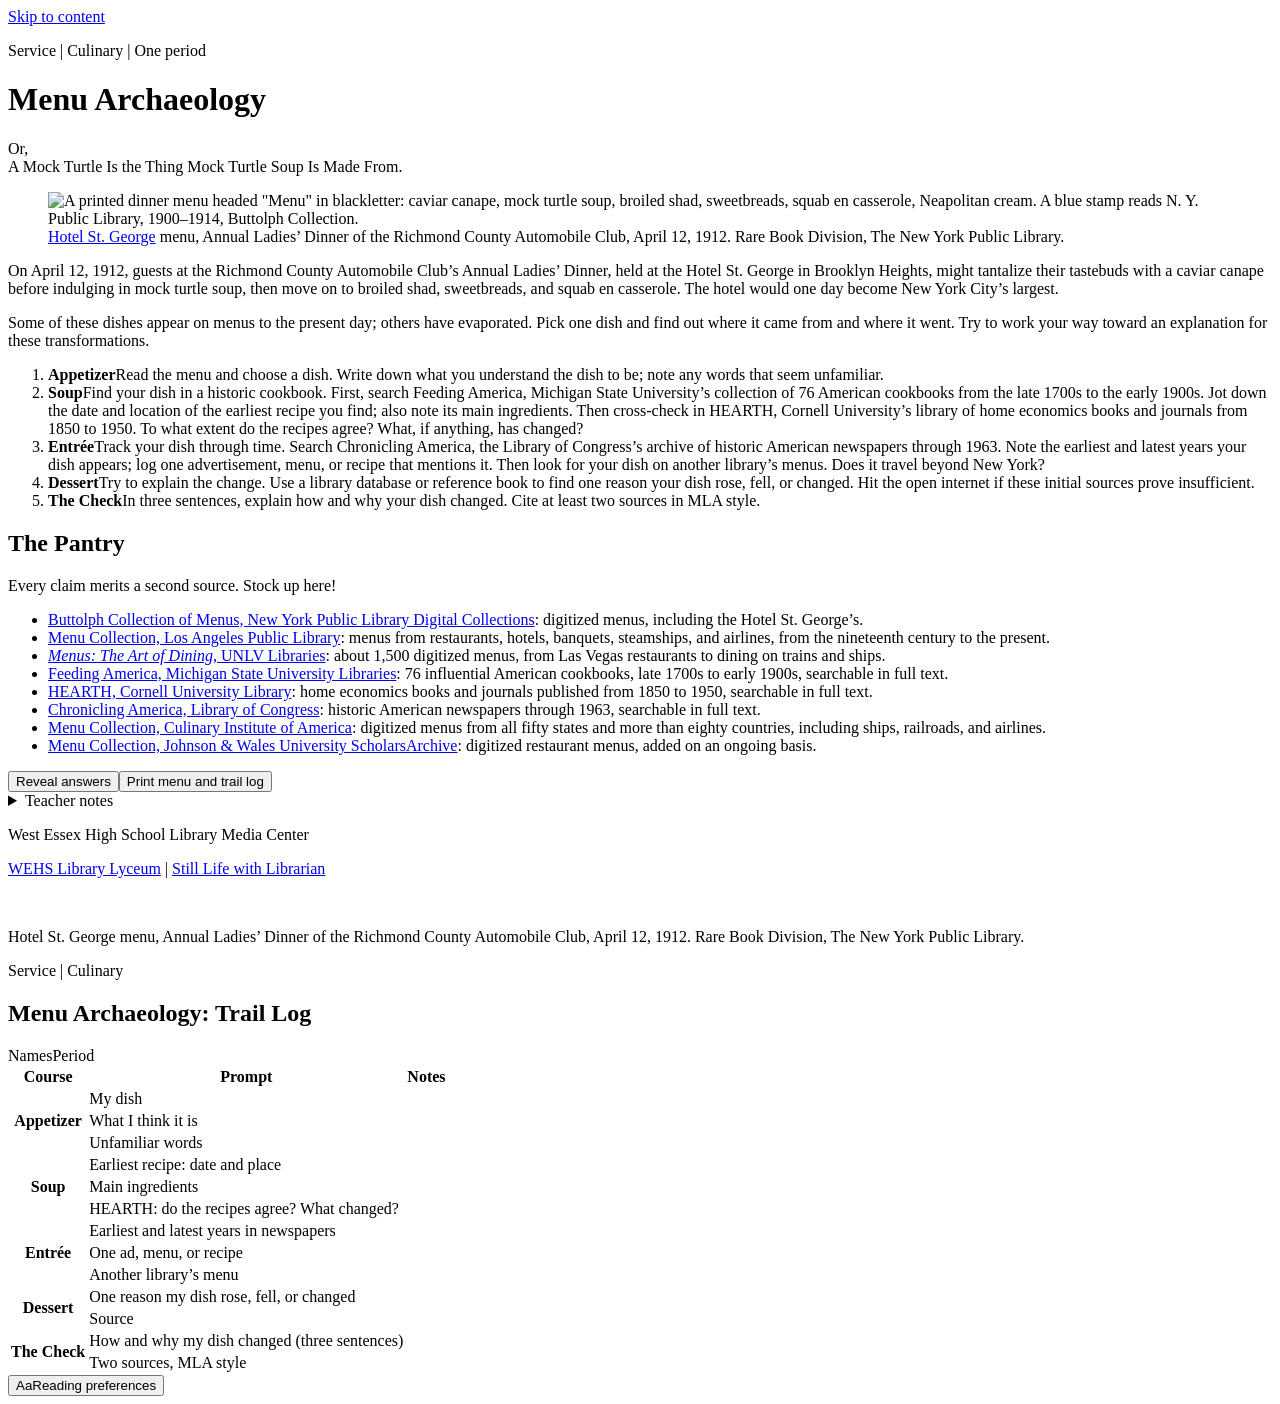
==== menus/index.html @ d57c42db "Misc" ====
<!DOCTYPE html>
<html lang="en">
<head>
<meta charset="UTF-8">
<meta name="viewport" content="width=device-width, initial-scale=1.0">
<title>Menu Archaeology | WEHS Library Lyceum</title>
<meta name="description" content="Service: a one-period culinary research session that traces a dish from a 1912 Hotel St. George menu through cookbooks, newspapers, and other libraries&#8217; menus.">
<meta property="og:type" content="website">
<meta property="og:site_name" content="WEHS Library Lyceum">
<meta property="og:title" content="Menu Archaeology | WEHS Library Lyceum">
<meta property="og:description" content="Service: a one-period culinary research session that traces a dish from a 1912 Hotel St. George menu through cookbooks, newspapers, and other libraries&#8217; menus.">
<meta property="og:url" content="https://mistertlibrary.github.io/stilllife/menus/">
<meta property="og:image" content="https://mistertlibrary.github.io/librarylyceum/og-image.png">
<link rel="icon" type="image/svg+xml" href="/librarylyceum/favicon.svg">
<link rel="icon" type="image/png" sizes="32x32" href="/librarylyceum/favicon.png">
<script>
(function(){try{var d=document.documentElement,t=localStorage.getItem("lyceum-theme"),s=localStorage.getItem("lyceum-size"),f=localStorage.getItem("lyceum-font");if(t==="dark"||t==="contrast")d.dataset.theme=t;if(s==="medium"||s==="large")d.dataset.size=s;if(f==="sans"||f==="dyslexic")d.dataset.font=f}catch(e){}})();
</script>
<link rel="stylesheet" href="/stilllife/site.css">
</head>
<body>
<a class="skip" href="#main">Skip to content</a>
<main id="main"><header class="placard"><p class="eyebrow">Service <span class="dot">|</span> Culinary <span class="dot">|</span> One period</p><h1>Menu Archaeology</h1><p class="dek">Or,<br>A Mock Turtle Is the Thing Mock Turtle Soup Is Made From.</p><div class="rule" aria-hidden="true"></div></header><div class="wrap">
<section class="sheet" aria-label="Service"><figure class="frame tall"><img src="/stilllife/images/buttolph-menu.jpg" width="898" height="1200" alt="A printed dinner menu headed &quot;Menu&quot; in blackletter: caviar canape, mock turtle soup, broiled shad, sweetbreads, squab en casserole, Neapolitan cream. A blue stamp reads N. Y. Public Library, 1900&#8211;1914, Buttolph Collection."><figcaption><a href="https://digitalcollections.nypl.org/items/f6ec15f0-f5f1-012f-d7a6-58d385a7b928">Hotel St. George</a> menu, Annual Ladies&#8217; Dinner of the Richmond County Automobile Club, April 12, 1912. Rare Book Division, The New York Public Library.</figcaption></figure><p class="lead">On April 12, 1912, guests at the Richmond County Automobile Club&#8217;s Annual Ladies&#8217; Dinner, held at the Hotel St. George in Brooklyn Heights, might tantalize their tastebuds with a caviar canape before indulging in mock turtle soup, then move on to broiled shad, sweetbreads, and squab en casserole. The hotel would one day become New York City&#8217;s largest.</p><p class="lead">Some of these dishes appear on menus to the present day; others have evaporated. Pick one dish and find out where it came from and where it went. Try to work your way toward an explanation for these transformations.</p><ol class="courses"><li><strong>Appetizer</strong>Read the menu and choose a dish. Write down what you understand the dish to be; note any words that seem unfamiliar.</li><li><strong>Soup</strong>Find your dish in a historic cookbook. First, search Feeding America, Michigan State University&#8217;s collection of 76 American cookbooks from the late 1700s to the early 1900s. Jot down the date and location of the earliest recipe you find; also note its main ingredients. Then cross-check in HEARTH, Cornell University&#8217;s library of home economics books and journals from 1850 to 1950. To what extent do the recipes agree? What, if anything, has changed?</li><li><strong>Entr&#233;e</strong>Track your dish through time. Search Chronicling America, the Library of Congress&#8217;s archive of historic American newspapers through 1963. Note the earliest and latest years your dish appears; log one advertisement, menu, or recipe that mentions it. Then look for your dish on another library&#8217;s menus. Does it travel beyond New York?</li><li><strong>Dessert</strong>Try to explain the change. Use a library database or reference book to find one reason your dish rose, fell, or changed. Hit the open internet if these initial sources prove insufficient.</li><li><strong>The Check</strong>In three sentences, explain how and why your dish changed. Cite at least two sources in MLA style.</li></ol></section>
<section class="sheet" aria-labelledby="pantry-h"><h2 id="pantry-h">The Pantry</h2><p class="intro">Every claim merits a second source. Stock up here!</p><ul class="pantry"><li><a href="https://digitalcollections.nypl.org/collections/buttolph-collection-of-menus">Buttolph Collection of Menus, New York Public Library Digital Collections</a>: digitized menus, including the Hotel St. George&#8217;s.</li><li><a href="https://tessa.lapl.org/c10">Menu Collection, Los Angeles Public Library</a>: menus from restaurants, hotels, banquets, steamships, and airlines, from the nineteenth century to the present.</li><li><a href="https://special.library.unlv.edu/node/690"><i>Menus: The Art of Dining</i>, UNLV Libraries</a>: about 1,500 digitized menus, from Las Vegas restaurants to dining on trains and ships.</li><li><a href="https://d.lib.msu.edu/fa">Feeding America, Michigan State University Libraries</a>: 76 influential American cookbooks, late 1700s to early 1900s, searchable in full text.</li><li><a href="https://digital.library.cornell.edu/collections/hearth">HEARTH, Cornell University Library</a>: home economics books and journals published from 1850 to 1950, searchable in full text.</li><li><a href="https://www.loc.gov/collections/chronicling-america/">Chronicling America, Library of Congress</a>: historic American newspapers through 1963, searchable in full text.</li><li><a href="https://library.culinary.edu/menus">Menu Collection, Culinary Institute of America</a>: digitized menus from all fifty states and more than eighty countries, including ships, railroads, and airlines.</li><li><a href="https://scholarsarchive.jwu.edu/menu_collection">Menu Collection, Johnson &amp; Wales University ScholarsArchive</a>: digitized restaurant menus, added on an ongoing basis.</li></ul></section>
<div class="row"><button class="btn" type="button" id="rv-btn" aria-expanded="false" aria-controls="rv">Reveal answers</button><button class="btn ghost" type="button" id="pr-btn">Print menu and trail log</button></div>
<section class="sheet" id="rv" hidden aria-labelledby="rv-h"><h2 id="rv-h">Answers</h2><p>Mock turtle soup first came to a boil in mid-eighteenth-century England, where it served as a cheaper stand-in for green turtle soup. Cooks usually made it from a calf&#8217;s head. Campbell&#8217;s sold a canned version but stopped making it prior to 1960. By the 1960s, few menus featured it.</p><hr class="sep"><p class="next">Which dishes on today&#8217;s menus will puzzle diners in the 2120s?</p><div class="src"><p class="src-h">Works Cited</p><p class="cite">&#8220;Hotel St. George.&#8221; 12 Apr. 1912. Menu for the Annual Ladies&#8217; Dinner, Richmond County Automobile Club. Rare Book Division, New York Public Library Digital Collections, <a href="https://digitalcollections.nypl.org/items/f6ec15f0-f5f1-012f-d7a6-58d385a7b928">digitalcollections.nypl.org/items/f6ec15f0-f5f1-012f-d7a6-58d385a7b928</a>.</p><p class="cite">&#8220;Hotel St. George.&#8221; <i>Wikipedia</i>, Wikimedia Foundation, <a href="https://en.wikipedia.org/wiki/Hotel_St._George">en.wikipedia.org/wiki/Hotel_St._George</a>. Accessed 11 Oct. 2026.</p><p class="cite">&#8220;Mock Turtle Soup.&#8221; <i>Wikipedia</i>, Wikimedia Foundation, <a href="https://en.wikipedia.org/wiki/Mock_turtle_soup">en.wikipedia.org/wiki/Mock_turtle_soup</a>. Accessed 11 Oct. 2026.</p><p class="cite">&#8220;The Real Reason Mock Turtle Soup Was Invented.&#8221; <i>Tasting Table</i>, <a href="https://www.tastingtable.com/1005699/the-real-reason-mock-turtle-soup-was-invented">www.tastingtable.com/1005699/the-real-reason-mock-turtle-soup-was-invented</a>. Accessed 11 Oct. 2026.</p><p class="cite">&#8220;This Canned Campbell&#8217;s Product from the &#8217;50s Would Have People Cringing with Disgust Today.&#8221; <i>Tasting Table</i>, <a href="https://www.tastingtable.com/2185586/campbells-mock-turtle-soup-fifties/">www.tastingtable.com/2185586/campbells-mock-turtle-soup-fifties/</a>. Accessed 11 Oct. 2026.</p><p class="cite">&#8220;Walkabout: Brooklyn&#8217;s Hotel St. George, Part 1.&#8221; <i>Brownstoner</i>, <a href="https://www.brownstoner.com/history/walkabout-brooklyn%E2%80%99s-hotel-st-george-part-1">www.brownstoner.com/history/walkabout-brooklyn%E2%80%99s-hotel-st-george-part-1</a>. Accessed 11 Oct. 2026.</p><p class="cite">&#8220;What&#8217;s on the Menu?&#8221; <i>New York Public Library</i>, <a href="https://www.nypl.org/research/support/whats-on-the-menu">www.nypl.org/research/support/whats-on-the-menu</a>. Accessed 11 Oct. 2026.</p></div></section>
<details class="notes"><summary>Teacher notes</summary><ul><li>Standards: New Jersey&#8217;s information literacy law (N.J.S.A. 18A:7F-4.4) calls for instruction in research methods and in distinguishing primary from secondary sources. Courses 2 and 3 use primary sources; course 4 uses a secondary one.</li><li>Pairs work best. Print the menu and the trail log; have students share a computer.</li><li>The New York Public Library retired its searchable What&#8217;s on the Menu? site in January 2025. The menus remain in the Library&#8217;s Digital Collections and transcribed data is still available for download.</li></ul></details>
</div></main>
<footer class="foot"><p class="big">West Essex High School Library Media Center</p><p><a href="/librarylyceum/">WEHS Library Lyceum</a> | <a href="/stilllife/">Still Life with Librarian</a></p></footer>
<div class="trail-print" aria-hidden="true"><div class="menu-page"><img src="/stilllife/images/buttolph-menu.jpg" alt=""><p>Hotel St. George menu, Annual Ladies&#8217; Dinner of the Richmond County Automobile Club, April 12, 1912. Rare Book Division, The New York Public Library.</p></div><p class="k">Service | Culinary</p><h2>Menu Archaeology: Trail Log</h2><div class="name"><span>Names</span><span>Period</span></div><table><thead><tr><th>Course</th><th>Prompt</th><th>Notes</th></tr></thead><tbody><tr><th scope="row" rowspan="3">Appetizer</th><td class="p">My dish</td><td class="n"></td></tr><tr><td class="p">What I think it is</td><td class="n"></td></tr><tr><td class="p">Unfamiliar words</td><td class="n"></td></tr><tr><th scope="row" rowspan="3">Soup</th><td class="p">Earliest recipe: date and place</td><td class="n"></td></tr><tr><td class="p">Main ingredients</td><td class="n"></td></tr><tr><td class="p">HEARTH: do the recipes agree? What changed?</td><td class="n"></td></tr><tr><th scope="row" rowspan="3">Entr&#233;e</th><td class="p">Earliest and latest years in newspapers</td><td class="n"></td></tr><tr><td class="p">One ad, menu, or recipe</td><td class="n"></td></tr><tr><td class="p">Another library&#8217;s menu</td><td class="n"></td></tr><tr><th scope="row" rowspan="2">Dessert</th><td class="p">One reason my dish rose, fell, or changed</td><td class="n"></td></tr><tr><td class="p">Source</td><td class="n"></td></tr><tr><th scope="row" rowspan="2">The Check</th><td class="p">How and why my dish changed (three sentences)</td><td class="n"></td></tr><tr><td class="p">Two sources, MLA style</td><td class="n"></td></tr></tbody></table></div>
<button class="aa-btn" id="aa-btn" type="button" aria-expanded="false" aria-controls="aa-panel"><span aria-hidden="true">Aa</span><span class="sr-only">Reading preferences</span></button>
<div class="aa-panel" id="aa-panel" role="group" aria-labelledby="aa-title" hidden>
<h2 id="aa-title">Reading preferences</h2>
<fieldset><legend>Text size</legend><div class="seg"><button type="button" data-dim="size" data-v="small">Small</button><button type="button" data-dim="size" data-v="medium">Medium</button><button type="button" data-dim="size" data-v="large">Large</button></div></fieldset>
<fieldset><legend>Theme</legend><div class="seg"><button type="button" data-dim="theme" data-v="light">Light</button><button type="button" data-dim="theme" data-v="dark">Dark</button><button type="button" data-dim="theme" data-v="contrast">High contrast</button></div></fieldset>
<fieldset><legend>Typeface</legend><div class="seg"><button type="button" data-dim="font" data-v="serif">Serif</button><button type="button" data-dim="font" data-v="sans">Sans</button><button type="button" data-dim="font" data-v="dyslexic">OpenDyslexic</button></div></fieldset>
</div>
<script>
(function(){var d=document.documentElement,K={size:"lyceum-size",theme:"lyceum-theme",font:"lyceum-font"},D={size:"small",theme:"light",font:"serif"},b=document.getElementById("aa-btn"),p=document.getElementById("aa-panel");if(!b||!p)return;
function cur(k){return d.dataset[k]||D[k]}
function sync(){p.querySelectorAll("button[data-dim]").forEach(function(x){x.setAttribute("aria-pressed",String(cur(x.dataset.dim)===x.dataset.v))})}
function set(k,v){if(v===D[k])delete d.dataset[k];else d.dataset[k]=v;try{localStorage.setItem(K[k],v)}catch(e){}sync()}
function open(){p.hidden=false;b.setAttribute("aria-expanded","true");sync();var f=p.querySelector('button[aria-pressed="true"]');if(f)f.focus()}
function close(r){p.hidden=true;b.setAttribute("aria-expanded","false");if(r)b.focus()}
b.addEventListener("click",function(){p.hidden?open():close(false)});
p.addEventListener("click",function(e){var x=e.target.closest("button[data-dim]");if(x)set(x.dataset.dim,x.dataset.v)});
document.addEventListener("keydown",function(e){if(e.key==="Escape"&&!p.hidden)close(true)});
document.addEventListener("click",function(e){if(!p.hidden&&!p.contains(e.target)&&!b.contains(e.target))close(false)});
sync()})();
(function(){var b=document.getElementById("rv-btn"),r=document.getElementById("rv");b.addEventListener("click",function(){var o=r.hidden;r.hidden=!o;b.setAttribute("aria-expanded",String(o));b.textContent=o?"Hide answers":"Reveal answers";if(o){r.querySelector("h2").setAttribute("tabindex","-1");r.querySelector("h2").focus()}});document.getElementById("pr-btn").addEventListener("click",function(){document.body.classList.add("print-trail");window.print()});window.addEventListener("afterprint",function(){document.body.classList.remove("print-trail")})})();
</script>
</body>
</html>
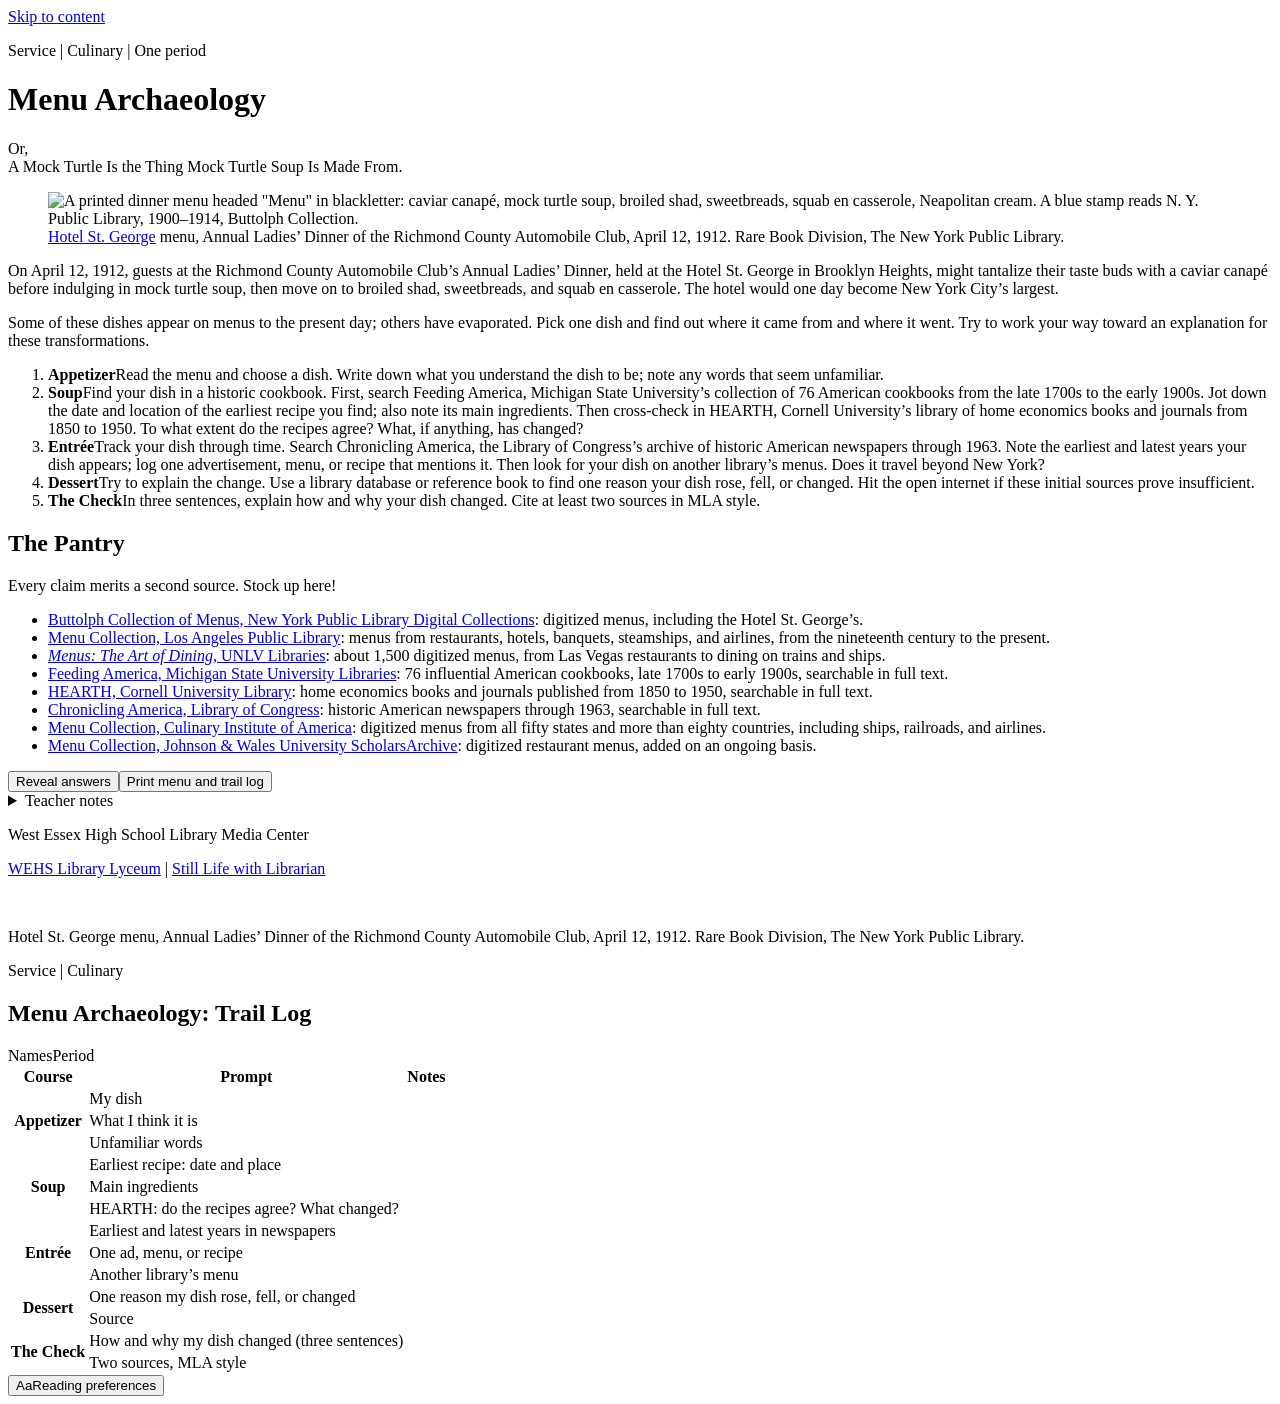
==== commit a10731ff: "Misc." ====
--- a/menus/index.html
+++ b/menus/index.html
@@ -21,7 +21,7 @@
 <body>
 <a class="skip" href="#main">Skip to content</a>
 <main id="main"><header class="placard"><p class="eyebrow">Service <span class="dot">|</span> Culinary <span class="dot">|</span> One period</p><h1>Menu Archaeology</h1><p class="dek">Or,<br>A Mock Turtle Is the Thing Mock Turtle Soup Is Made From.</p><div class="rule" aria-hidden="true"></div></header><div class="wrap">
-<section class="sheet" aria-label="Service"><figure class="frame tall"><img src="/stilllife/images/buttolph-menu.jpg" width="898" height="1200" alt="A printed dinner menu headed &quot;Menu&quot; in blackletter: caviar canape, mock turtle soup, broiled shad, sweetbreads, squab en casserole, Neapolitan cream. A blue stamp reads N. Y. Public Library, 1900&#8211;1914, Buttolph Collection."><figcaption><a href="https://digitalcollections.nypl.org/items/f6ec15f0-f5f1-012f-d7a6-58d385a7b928">Hotel St. George</a> menu, Annual Ladies&#8217; Dinner of the Richmond County Automobile Club, April 12, 1912. Rare Book Division, The New York Public Library.</figcaption></figure><p class="lead">On April 12, 1912, guests at the Richmond County Automobile Club&#8217;s Annual Ladies&#8217; Dinner, held at the Hotel St. George in Brooklyn Heights, might tantalize their tastebuds with a caviar canape before indulging in mock turtle soup, then move on to broiled shad, sweetbreads, and squab en casserole. The hotel would one day become New York City&#8217;s largest.</p><p class="lead">Some of these dishes appear on menus to the present day; others have evaporated. Pick one dish and find out where it came from and where it went. Try to work your way toward an explanation for these transformations.</p><ol class="courses"><li><strong>Appetizer</strong>Read the menu and choose a dish. Write down what you understand the dish to be; note any words that seem unfamiliar.</li><li><strong>Soup</strong>Find your dish in a historic cookbook. First, search Feeding America, Michigan State University&#8217;s collection of 76 American cookbooks from the late 1700s to the early 1900s. Jot down the date and location of the earliest recipe you find; also note its main ingredients. Then cross-check in HEARTH, Cornell University&#8217;s library of home economics books and journals from 1850 to 1950. To what extent do the recipes agree? What, if anything, has changed?</li><li><strong>Entr&#233;e</strong>Track your dish through time. Search Chronicling America, the Library of Congress&#8217;s archive of historic American newspapers through 1963. Note the earliest and latest years your dish appears; log one advertisement, menu, or recipe that mentions it. Then look for your dish on another library&#8217;s menus. Does it travel beyond New York?</li><li><strong>Dessert</strong>Try to explain the change. Use a library database or reference book to find one reason your dish rose, fell, or changed. Hit the open internet if these initial sources prove insufficient.</li><li><strong>The Check</strong>In three sentences, explain how and why your dish changed. Cite at least two sources in MLA style.</li></ol></section>
+<section class="sheet" aria-label="Service"><figure class="frame tall"><img src="/stilllife/images/buttolph-menu.jpg" width="898" height="1200" alt="A printed dinner menu headed &quot;Menu&quot; in blackletter: caviar canapé, mock turtle soup, broiled shad, sweetbreads, squab en casserole, Neapolitan cream. A blue stamp reads N. Y. Public Library, 1900&#8211;1914, Buttolph Collection."><figcaption><a href="https://digitalcollections.nypl.org/items/f6ec15f0-f5f1-012f-d7a6-58d385a7b928">Hotel St. George</a> menu, Annual Ladies&#8217; Dinner of the Richmond County Automobile Club, April 12, 1912. Rare Book Division, The New York Public Library.</figcaption></figure><p class="lead">On April 12, 1912, guests at the Richmond County Automobile Club&#8217;s Annual Ladies&#8217; Dinner, held at the Hotel St. George in Brooklyn Heights, might tantalize their taste buds with a caviar canapé before indulging in mock turtle soup, then move on to broiled shad, sweetbreads, and squab en casserole. The hotel would one day become New York City&#8217;s largest.</p><p class="lead">Some of these dishes appear on menus to the present day; others have evaporated. Pick one dish and find out where it came from and where it went. Try to work your way toward an explanation for these transformations.</p><ol class="courses"><li><strong>Appetizer</strong>Read the menu and choose a dish. Write down what you understand the dish to be; note any words that seem unfamiliar.</li><li><strong>Soup</strong>Find your dish in a historic cookbook. First, search Feeding America, Michigan State University&#8217;s collection of 76 American cookbooks from the late 1700s to the early 1900s. Jot down the date and location of the earliest recipe you find; also note its main ingredients. Then cross-check in HEARTH, Cornell University&#8217;s library of home economics books and journals from 1850 to 1950. To what extent do the recipes agree? What, if anything, has changed?</li><li><strong>Entr&#233;e</strong>Track your dish through time. Search Chronicling America, the Library of Congress&#8217;s archive of historic American newspapers through 1963. Note the earliest and latest years your dish appears; log one advertisement, menu, or recipe that mentions it. Then look for your dish on another library&#8217;s menus. Does it travel beyond New York?</li><li><strong>Dessert</strong>Try to explain the change. Use a library database or reference book to find one reason your dish rose, fell, or changed. Hit the open internet if these initial sources prove insufficient.</li><li><strong>The Check</strong>In three sentences, explain how and why your dish changed. Cite at least two sources in MLA style.</li></ol></section>
 <section class="sheet" aria-labelledby="pantry-h"><h2 id="pantry-h">The Pantry</h2><p class="intro">Every claim merits a second source. Stock up here!</p><ul class="pantry"><li><a href="https://digitalcollections.nypl.org/collections/buttolph-collection-of-menus">Buttolph Collection of Menus, New York Public Library Digital Collections</a>: digitized menus, including the Hotel St. George&#8217;s.</li><li><a href="https://tessa.lapl.org/c10">Menu Collection, Los Angeles Public Library</a>: menus from restaurants, hotels, banquets, steamships, and airlines, from the nineteenth century to the present.</li><li><a href="https://special.library.unlv.edu/node/690"><i>Menus: The Art of Dining</i>, UNLV Libraries</a>: about 1,500 digitized menus, from Las Vegas restaurants to dining on trains and ships.</li><li><a href="https://d.lib.msu.edu/fa">Feeding America, Michigan State University Libraries</a>: 76 influential American cookbooks, late 1700s to early 1900s, searchable in full text.</li><li><a href="https://digital.library.cornell.edu/collections/hearth">HEARTH, Cornell University Library</a>: home economics books and journals published from 1850 to 1950, searchable in full text.</li><li><a href="https://www.loc.gov/collections/chronicling-america/">Chronicling America, Library of Congress</a>: historic American newspapers through 1963, searchable in full text.</li><li><a href="https://library.culinary.edu/menus">Menu Collection, Culinary Institute of America</a>: digitized menus from all fifty states and more than eighty countries, including ships, railroads, and airlines.</li><li><a href="https://scholarsarchive.jwu.edu/menu_collection">Menu Collection, Johnson &amp; Wales University ScholarsArchive</a>: digitized restaurant menus, added on an ongoing basis.</li></ul></section>
 <div class="row"><button class="btn" type="button" id="rv-btn" aria-expanded="false" aria-controls="rv">Reveal answers</button><button class="btn ghost" type="button" id="pr-btn">Print menu and trail log</button></div>
 <section class="sheet" id="rv" hidden aria-labelledby="rv-h"><h2 id="rv-h">Answers</h2><p>Mock turtle soup first came to a boil in mid-eighteenth-century England, where it served as a cheaper stand-in for green turtle soup. Cooks usually made it from a calf&#8217;s head. Campbell&#8217;s sold a canned version but stopped making it prior to 1960. By the 1960s, few menus featured it.</p><hr class="sep"><p class="next">Which dishes on today&#8217;s menus will puzzle diners in the 2120s?</p><div class="src"><p class="src-h">Works Cited</p><p class="cite">&#8220;Hotel St. George.&#8221; 12 Apr. 1912. Menu for the Annual Ladies&#8217; Dinner, Richmond County Automobile Club. Rare Book Division, New York Public Library Digital Collections, <a href="https://digitalcollections.nypl.org/items/f6ec15f0-f5f1-012f-d7a6-58d385a7b928">digitalcollections.nypl.org/items/f6ec15f0-f5f1-012f-d7a6-58d385a7b928</a>.</p><p class="cite">&#8220;Hotel St. George.&#8221; <i>Wikipedia</i>, Wikimedia Foundation, <a href="https://en.wikipedia.org/wiki/Hotel_St._George">en.wikipedia.org/wiki/Hotel_St._George</a>. Accessed 11 Oct. 2026.</p><p class="cite">&#8220;Mock Turtle Soup.&#8221; <i>Wikipedia</i>, Wikimedia Foundation, <a href="https://en.wikipedia.org/wiki/Mock_turtle_soup">en.wikipedia.org/wiki/Mock_turtle_soup</a>. Accessed 11 Oct. 2026.</p><p class="cite">&#8220;The Real Reason Mock Turtle Soup Was Invented.&#8221; <i>Tasting Table</i>, <a href="https://www.tastingtable.com/1005699/the-real-reason-mock-turtle-soup-was-invented">www.tastingtable.com/1005699/the-real-reason-mock-turtle-soup-was-invented</a>. Accessed 11 Oct. 2026.</p><p class="cite">&#8220;This Canned Campbell&#8217;s Product from the &#8217;50s Would Have People Cringing with Disgust Today.&#8221; <i>Tasting Table</i>, <a href="https://www.tastingtable.com/2185586/campbells-mock-turtle-soup-fifties/">www.tastingtable.com/2185586/campbells-mock-turtle-soup-fifties/</a>. Accessed 11 Oct. 2026.</p><p class="cite">&#8220;Walkabout: Brooklyn&#8217;s Hotel St. George, Part 1.&#8221; <i>Brownstoner</i>, <a href="https://www.brownstoner.com/history/walkabout-brooklyn%E2%80%99s-hotel-st-george-part-1">www.brownstoner.com/history/walkabout-brooklyn%E2%80%99s-hotel-st-george-part-1</a>. Accessed 11 Oct. 2026.</p><p class="cite">&#8220;What&#8217;s on the Menu?&#8221; <i>New York Public Library</i>, <a href="https://www.nypl.org/research/support/whats-on-the-menu">www.nypl.org/research/support/whats-on-the-menu</a>. Accessed 11 Oct. 2026.</p></div></section>
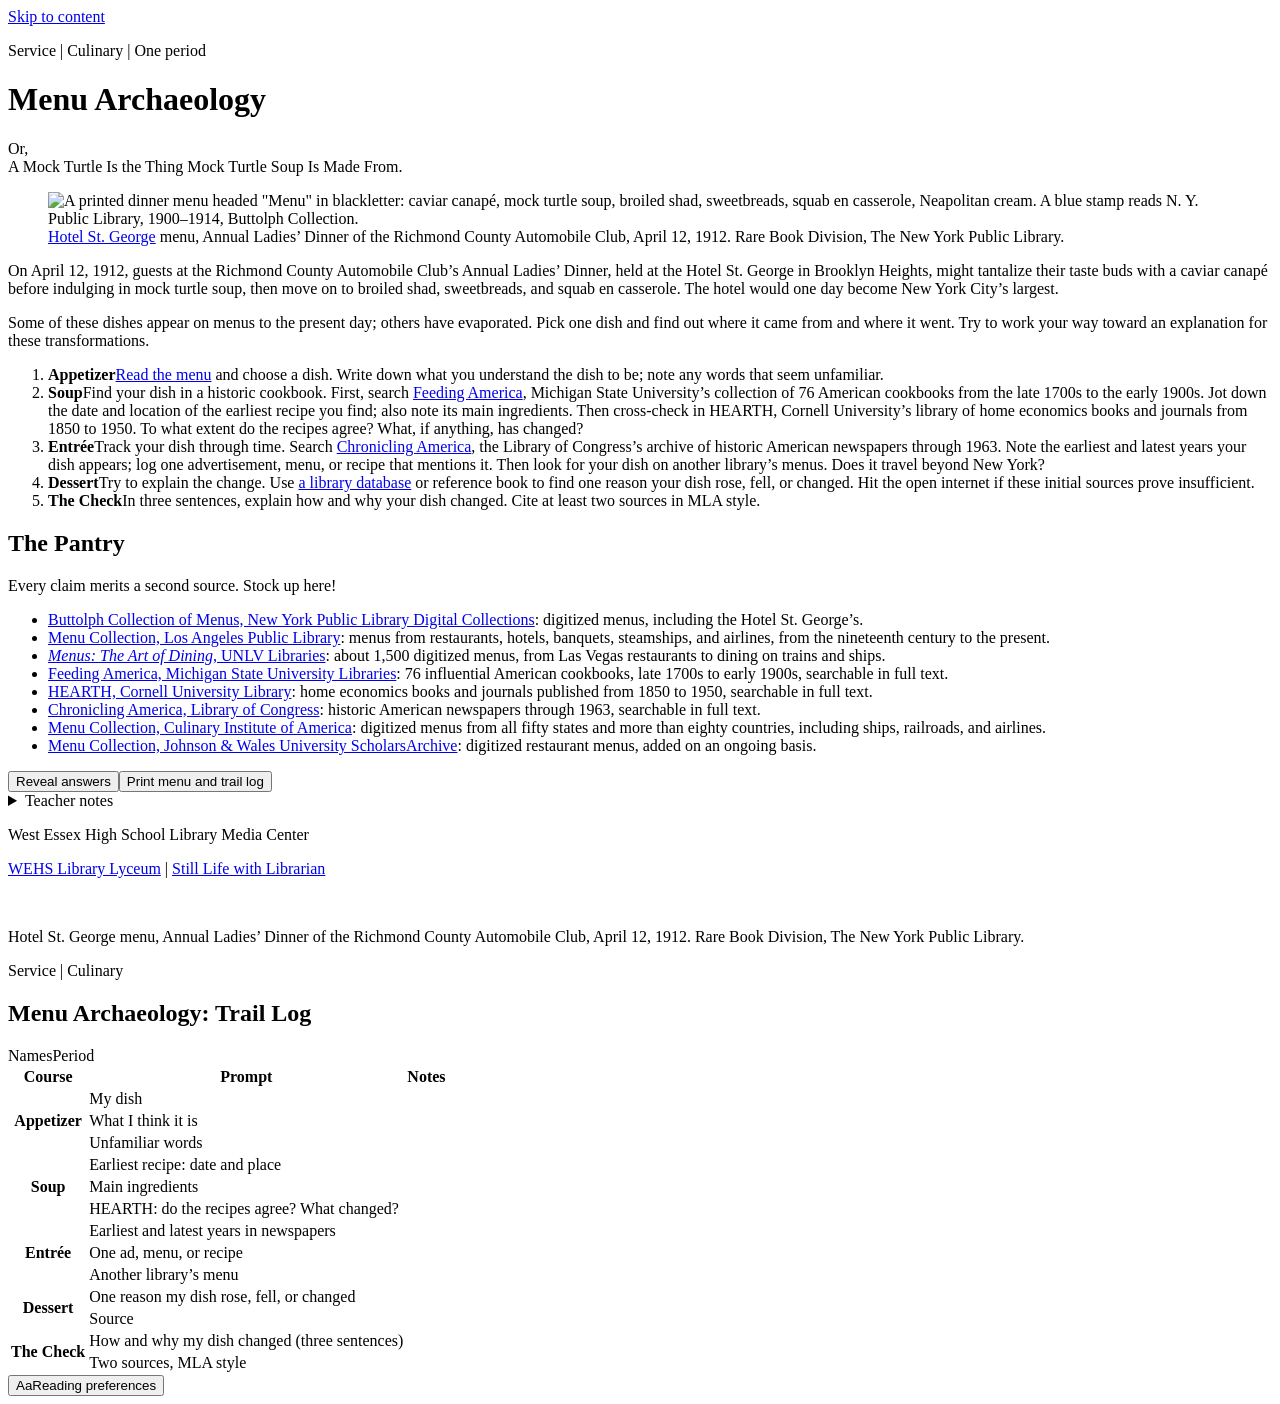
==== commit e8c8430a: "Misc." ====
--- a/menus/index.html
+++ b/menus/index.html
@@ -21,10 +21,10 @@
 <body>
 <a class="skip" href="#main">Skip to content</a>
 <main id="main"><header class="placard"><p class="eyebrow">Service <span class="dot">|</span> Culinary <span class="dot">|</span> One period</p><h1>Menu Archaeology</h1><p class="dek">Or,<br>A Mock Turtle Is the Thing Mock Turtle Soup Is Made From.</p><div class="rule" aria-hidden="true"></div></header><div class="wrap">
-<section class="sheet" aria-label="Service"><figure class="frame tall"><img src="/stilllife/images/buttolph-menu.jpg" width="898" height="1200" alt="A printed dinner menu headed &quot;Menu&quot; in blackletter: caviar canapé, mock turtle soup, broiled shad, sweetbreads, squab en casserole, Neapolitan cream. A blue stamp reads N. Y. Public Library, 1900&#8211;1914, Buttolph Collection."><figcaption><a href="https://digitalcollections.nypl.org/items/f6ec15f0-f5f1-012f-d7a6-58d385a7b928">Hotel St. George</a> menu, Annual Ladies&#8217; Dinner of the Richmond County Automobile Club, April 12, 1912. Rare Book Division, The New York Public Library.</figcaption></figure><p class="lead">On April 12, 1912, guests at the Richmond County Automobile Club&#8217;s Annual Ladies&#8217; Dinner, held at the Hotel St. George in Brooklyn Heights, might tantalize their taste buds with a caviar canapé before indulging in mock turtle soup, then move on to broiled shad, sweetbreads, and squab en casserole. The hotel would one day become New York City&#8217;s largest.</p><p class="lead">Some of these dishes appear on menus to the present day; others have evaporated. Pick one dish and find out where it came from and where it went. Try to work your way toward an explanation for these transformations.</p><ol class="courses"><li><strong>Appetizer</strong>Read the menu and choose a dish. Write down what you understand the dish to be; note any words that seem unfamiliar.</li><li><strong>Soup</strong>Find your dish in a historic cookbook. First, search Feeding America, Michigan State University&#8217;s collection of 76 American cookbooks from the late 1700s to the early 1900s. Jot down the date and location of the earliest recipe you find; also note its main ingredients. Then cross-check in HEARTH, Cornell University&#8217;s library of home economics books and journals from 1850 to 1950. To what extent do the recipes agree? What, if anything, has changed?</li><li><strong>Entr&#233;e</strong>Track your dish through time. Search Chronicling America, the Library of Congress&#8217;s archive of historic American newspapers through 1963. Note the earliest and latest years your dish appears; log one advertisement, menu, or recipe that mentions it. Then look for your dish on another library&#8217;s menus. Does it travel beyond New York?</li><li><strong>Dessert</strong>Try to explain the change. Use a library database or reference book to find one reason your dish rose, fell, or changed. Hit the open internet if these initial sources prove insufficient.</li><li><strong>The Check</strong>In three sentences, explain how and why your dish changed. Cite at least two sources in MLA style.</li></ol></section>
-<section class="sheet" aria-labelledby="pantry-h"><h2 id="pantry-h">The Pantry</h2><p class="intro">Every claim merits a second source. Stock up here!</p><ul class="pantry"><li><a href="https://digitalcollections.nypl.org/collections/buttolph-collection-of-menus">Buttolph Collection of Menus, New York Public Library Digital Collections</a>: digitized menus, including the Hotel St. George&#8217;s.</li><li><a href="https://tessa.lapl.org/c10">Menu Collection, Los Angeles Public Library</a>: menus from restaurants, hotels, banquets, steamships, and airlines, from the nineteenth century to the present.</li><li><a href="https://special.library.unlv.edu/node/690"><i>Menus: The Art of Dining</i>, UNLV Libraries</a>: about 1,500 digitized menus, from Las Vegas restaurants to dining on trains and ships.</li><li><a href="https://d.lib.msu.edu/fa">Feeding America, Michigan State University Libraries</a>: 76 influential American cookbooks, late 1700s to early 1900s, searchable in full text.</li><li><a href="https://digital.library.cornell.edu/collections/hearth">HEARTH, Cornell University Library</a>: home economics books and journals published from 1850 to 1950, searchable in full text.</li><li><a href="https://www.loc.gov/collections/chronicling-america/">Chronicling America, Library of Congress</a>: historic American newspapers through 1963, searchable in full text.</li><li><a href="https://library.culinary.edu/menus">Menu Collection, Culinary Institute of America</a>: digitized menus from all fifty states and more than eighty countries, including ships, railroads, and airlines.</li><li><a href="https://scholarsarchive.jwu.edu/menu_collection">Menu Collection, Johnson &amp; Wales University ScholarsArchive</a>: digitized restaurant menus, added on an ongoing basis.</li></ul></section>
+<section class="sheet" aria-label="Service"><figure class="frame tall"><img src="/stilllife/images/buttolph-menu.jpg" width="898" height="1200" alt="A printed dinner menu headed &quot;Menu&quot; in blackletter: caviar canapé, mock turtle soup, broiled shad, sweetbreads, squab en casserole, Neapolitan cream. A blue stamp reads N. Y. Public Library, 1900&#8211;1914, Buttolph Collection."><figcaption><a href="https://digitalcollections.nypl.org/items/f6ec15f0-f5f1-012f-d7a6-58d385a7b928" target="_blank" rel="noopener">Hotel St. George<span style="position:absolute;width:1px;height:1px;overflow:hidden;clip:rect(0 0 0 0);white-space:nowrap"> (opens in a new tab)</span></a> menu, Annual Ladies&#8217; Dinner of the Richmond County Automobile Club, April 12, 1912. Rare Book Division, The New York Public Library.</figcaption></figure><p class="lead">On April 12, 1912, guests at the Richmond County Automobile Club&#8217;s Annual Ladies&#8217; Dinner, held at the Hotel St. George in Brooklyn Heights, might tantalize their taste buds with a caviar canapé before indulging in mock turtle soup, then move on to broiled shad, sweetbreads, and squab en casserole. The hotel would one day become New York City&#8217;s largest.</p><p class="lead">Some of these dishes appear on menus to the present day; others have evaporated. Pick one dish and find out where it came from and where it went. Try to work your way toward an explanation for these transformations.</p><ol class="courses"><li><strong>Appetizer</strong><a href="https://digitalcollections.nypl.org/items/f6ec15f0-f5f1-012f-d7a6-58d385a7b928" target="_blank" rel="noopener">Read the menu<span style="position:absolute;width:1px;height:1px;overflow:hidden;clip:rect(0 0 0 0);white-space:nowrap"> (opens in a new tab)</span></a> and choose a dish. Write down what you understand the dish to be; note any words that seem unfamiliar.</li><li><strong>Soup</strong>Find your dish in a historic cookbook. First, search <a href="https://d.lib.msu.edu/fa" target="_blank" rel="noopener">Feeding America<span style="position:absolute;width:1px;height:1px;overflow:hidden;clip:rect(0 0 0 0);white-space:nowrap"> (opens in a new tab)</span></a>, Michigan State University&#8217;s collection of 76 American cookbooks from the late 1700s to the early 1900s. Jot down the date and location of the earliest recipe you find; also note its main ingredients. Then cross-check in HEARTH, Cornell University&#8217;s library of home economics books and journals from 1850 to 1950. To what extent do the recipes agree? What, if anything, has changed?</li><li><strong>Entr&#233;e</strong>Track your dish through time. Search <a href="https://www.loc.gov/collections/chronicling-america/" target="_blank" rel="noopener">Chronicling America<span style="position:absolute;width:1px;height:1px;overflow:hidden;clip:rect(0 0 0 0);white-space:nowrap"> (opens in a new tab)</span></a>, the Library of Congress&#8217;s archive of historic American newspapers through 1963. Note the earliest and latest years your dish appears; log one advertisement, menu, or recipe that mentions it. Then look for your dish on another library&#8217;s menus. Does it travel beyond New York?</li><li><strong>Dessert</strong>Try to explain the change. Use <a href="https://mistertlibrary.github.io/librarylyceum/databases.html" target="_blank" rel="noopener">a library database<span style="position:absolute;width:1px;height:1px;overflow:hidden;clip:rect(0 0 0 0);white-space:nowrap"> (opens in a new tab)</span></a> or reference book to find one reason your dish rose, fell, or changed. Hit the open internet if these initial sources prove insufficient.</li><li><strong>The Check</strong>In three sentences, explain how and why your dish changed. Cite at least two sources in MLA style.</li></ol></section>
+<section class="sheet" aria-labelledby="pantry-h"><h2 id="pantry-h">The Pantry</h2><p class="intro">Every claim merits a second source. Stock up here!</p><ul class="pantry"><li><a href="https://digitalcollections.nypl.org/collections/buttolph-collection-of-menus" target="_blank" rel="noopener">Buttolph Collection of Menus, New York Public Library Digital Collections<span style="position:absolute;width:1px;height:1px;overflow:hidden;clip:rect(0 0 0 0);white-space:nowrap"> (opens in a new tab)</span></a>: digitized menus, including the Hotel St. George&#8217;s.</li><li><a href="https://tessa.lapl.org/c10" target="_blank" rel="noopener">Menu Collection, Los Angeles Public Library<span style="position:absolute;width:1px;height:1px;overflow:hidden;clip:rect(0 0 0 0);white-space:nowrap"> (opens in a new tab)</span></a>: menus from restaurants, hotels, banquets, steamships, and airlines, from the nineteenth century to the present.</li><li><a href="https://special.library.unlv.edu/node/690" target="_blank" rel="noopener"><i>Menus: The Art of Dining</i>, UNLV Libraries<span style="position:absolute;width:1px;height:1px;overflow:hidden;clip:rect(0 0 0 0);white-space:nowrap"> (opens in a new tab)</span></a>: about 1,500 digitized menus, from Las Vegas restaurants to dining on trains and ships.</li><li><a href="https://d.lib.msu.edu/fa" target="_blank" rel="noopener">Feeding America, Michigan State University Libraries<span style="position:absolute;width:1px;height:1px;overflow:hidden;clip:rect(0 0 0 0);white-space:nowrap"> (opens in a new tab)</span></a>: 76 influential American cookbooks, late 1700s to early 1900s, searchable in full text.</li><li><a href="https://digital.library.cornell.edu/collections/hearth" target="_blank" rel="noopener">HEARTH, Cornell University Library<span style="position:absolute;width:1px;height:1px;overflow:hidden;clip:rect(0 0 0 0);white-space:nowrap"> (opens in a new tab)</span></a>: home economics books and journals published from 1850 to 1950, searchable in full text.</li><li><a href="https://www.loc.gov/collections/chronicling-america/" target="_blank" rel="noopener">Chronicling America, Library of Congress<span style="position:absolute;width:1px;height:1px;overflow:hidden;clip:rect(0 0 0 0);white-space:nowrap"> (opens in a new tab)</span></a>: historic American newspapers through 1963, searchable in full text.</li><li><a href="https://library.culinary.edu/menus" target="_blank" rel="noopener">Menu Collection, Culinary Institute of America<span style="position:absolute;width:1px;height:1px;overflow:hidden;clip:rect(0 0 0 0);white-space:nowrap"> (opens in a new tab)</span></a>: digitized menus from all fifty states and more than eighty countries, including ships, railroads, and airlines.</li><li><a href="https://scholarsarchive.jwu.edu/menu_collection" target="_blank" rel="noopener">Menu Collection, Johnson &amp; Wales University ScholarsArchive<span style="position:absolute;width:1px;height:1px;overflow:hidden;clip:rect(0 0 0 0);white-space:nowrap"> (opens in a new tab)</span></a>: digitized restaurant menus, added on an ongoing basis.</li></ul></section>
 <div class="row"><button class="btn" type="button" id="rv-btn" aria-expanded="false" aria-controls="rv">Reveal answers</button><button class="btn ghost" type="button" id="pr-btn">Print menu and trail log</button></div>
-<section class="sheet" id="rv" hidden aria-labelledby="rv-h"><h2 id="rv-h">Answers</h2><p>Mock turtle soup first came to a boil in mid-eighteenth-century England, where it served as a cheaper stand-in for green turtle soup. Cooks usually made it from a calf&#8217;s head. Campbell&#8217;s sold a canned version but stopped making it prior to 1960. By the 1960s, few menus featured it.</p><hr class="sep"><p class="next">Which dishes on today&#8217;s menus will puzzle diners in the 2120s?</p><div class="src"><p class="src-h">Works Cited</p><p class="cite">&#8220;Hotel St. George.&#8221; 12 Apr. 1912. Menu for the Annual Ladies&#8217; Dinner, Richmond County Automobile Club. Rare Book Division, New York Public Library Digital Collections, <a href="https://digitalcollections.nypl.org/items/f6ec15f0-f5f1-012f-d7a6-58d385a7b928">digitalcollections.nypl.org/items/f6ec15f0-f5f1-012f-d7a6-58d385a7b928</a>.</p><p class="cite">&#8220;Hotel St. George.&#8221; <i>Wikipedia</i>, Wikimedia Foundation, <a href="https://en.wikipedia.org/wiki/Hotel_St._George">en.wikipedia.org/wiki/Hotel_St._George</a>. Accessed 11 Oct. 2026.</p><p class="cite">&#8220;Mock Turtle Soup.&#8221; <i>Wikipedia</i>, Wikimedia Foundation, <a href="https://en.wikipedia.org/wiki/Mock_turtle_soup">en.wikipedia.org/wiki/Mock_turtle_soup</a>. Accessed 11 Oct. 2026.</p><p class="cite">&#8220;The Real Reason Mock Turtle Soup Was Invented.&#8221; <i>Tasting Table</i>, <a href="https://www.tastingtable.com/1005699/the-real-reason-mock-turtle-soup-was-invented">www.tastingtable.com/1005699/the-real-reason-mock-turtle-soup-was-invented</a>. Accessed 11 Oct. 2026.</p><p class="cite">&#8220;This Canned Campbell&#8217;s Product from the &#8217;50s Would Have People Cringing with Disgust Today.&#8221; <i>Tasting Table</i>, <a href="https://www.tastingtable.com/2185586/campbells-mock-turtle-soup-fifties/">www.tastingtable.com/2185586/campbells-mock-turtle-soup-fifties/</a>. Accessed 11 Oct. 2026.</p><p class="cite">&#8220;Walkabout: Brooklyn&#8217;s Hotel St. George, Part 1.&#8221; <i>Brownstoner</i>, <a href="https://www.brownstoner.com/history/walkabout-brooklyn%E2%80%99s-hotel-st-george-part-1">www.brownstoner.com/history/walkabout-brooklyn%E2%80%99s-hotel-st-george-part-1</a>. Accessed 11 Oct. 2026.</p><p class="cite">&#8220;What&#8217;s on the Menu?&#8221; <i>New York Public Library</i>, <a href="https://www.nypl.org/research/support/whats-on-the-menu">www.nypl.org/research/support/whats-on-the-menu</a>. Accessed 11 Oct. 2026.</p></div></section>
+<section class="sheet" id="rv" hidden aria-labelledby="rv-h"><h2 id="rv-h">Answers</h2><p>Mock turtle soup first came to a boil in mid-eighteenth-century England, where it served as a cheaper stand-in for green turtle soup. Cooks usually made it from a calf&#8217;s head. Campbell&#8217;s sold a canned version but stopped making it prior to 1960. By the 1960s, few menus featured it.</p><hr class="sep"><p class="next">Which dishes on today&#8217;s menus will puzzle diners in the 2120s?</p><div class="src"><p class="src-h">Works Cited</p><p class="cite">&#8220;Hotel St. George.&#8221; 12 Apr. 1912. Menu for the Annual Ladies&#8217; Dinner, Richmond County Automobile Club. Rare Book Division, New York Public Library Digital Collections, <a href="https://digitalcollections.nypl.org/items/f6ec15f0-f5f1-012f-d7a6-58d385a7b928" target="_blank" rel="noopener">digitalcollections.nypl.org/items/f6ec15f0-f5f1-012f-d7a6-58d385a7b928<span style="position:absolute;width:1px;height:1px;overflow:hidden;clip:rect(0 0 0 0);white-space:nowrap"> (opens in a new tab)</span></a>.</p><p class="cite">&#8220;Hotel St. George.&#8221; <i>Wikipedia</i>, Wikimedia Foundation, <a href="https://en.wikipedia.org/wiki/Hotel_St._George" target="_blank" rel="noopener">en.wikipedia.org/wiki/Hotel_St._George<span style="position:absolute;width:1px;height:1px;overflow:hidden;clip:rect(0 0 0 0);white-space:nowrap"> (opens in a new tab)</span></a>. Accessed 11 Oct. 2026.</p><p class="cite">&#8220;Mock Turtle Soup.&#8221; <i>Wikipedia</i>, Wikimedia Foundation, <a href="https://en.wikipedia.org/wiki/Mock_turtle_soup" target="_blank" rel="noopener">en.wikipedia.org/wiki/Mock_turtle_soup<span style="position:absolute;width:1px;height:1px;overflow:hidden;clip:rect(0 0 0 0);white-space:nowrap"> (opens in a new tab)</span></a>. Accessed 11 Oct. 2026.</p><p class="cite">&#8220;The Real Reason Mock Turtle Soup Was Invented.&#8221; <i>Tasting Table</i>, <a href="https://www.tastingtable.com/1005699/the-real-reason-mock-turtle-soup-was-invented" target="_blank" rel="noopener">www.tastingtable.com/1005699/the-real-reason-mock-turtle-soup-was-invented<span style="position:absolute;width:1px;height:1px;overflow:hidden;clip:rect(0 0 0 0);white-space:nowrap"> (opens in a new tab)</span></a>. Accessed 11 Oct. 2026.</p><p class="cite">&#8220;This Canned Campbell&#8217;s Product from the &#8217;50s Would Have People Cringing with Disgust Today.&#8221; <i>Tasting Table</i>, <a href="https://www.tastingtable.com/2185586/campbells-mock-turtle-soup-fifties/" target="_blank" rel="noopener">www.tastingtable.com/2185586/campbells-mock-turtle-soup-fifties/<span style="position:absolute;width:1px;height:1px;overflow:hidden;clip:rect(0 0 0 0);white-space:nowrap"> (opens in a new tab)</span></a>. Accessed 11 Oct. 2026.</p><p class="cite">&#8220;Walkabout: Brooklyn&#8217;s Hotel St. George, Part 1.&#8221; <i>Brownstoner</i>, <a href="https://www.brownstoner.com/history/walkabout-brooklyn%E2%80%99s-hotel-st-george-part-1" target="_blank" rel="noopener">www.brownstoner.com/history/walkabout-brooklyn%E2%80%99s-hotel-st-george-part-1<span style="position:absolute;width:1px;height:1px;overflow:hidden;clip:rect(0 0 0 0);white-space:nowrap"> (opens in a new tab)</span></a>. Accessed 11 Oct. 2026.</p><p class="cite">&#8220;What&#8217;s on the Menu?&#8221; <i>New York Public Library</i>, <a href="https://www.nypl.org/research/support/whats-on-the-menu" target="_blank" rel="noopener">www.nypl.org/research/support/whats-on-the-menu<span style="position:absolute;width:1px;height:1px;overflow:hidden;clip:rect(0 0 0 0);white-space:nowrap"> (opens in a new tab)</span></a>. Accessed 11 Oct. 2026.</p></div></section>
 <details class="notes"><summary>Teacher notes</summary><ul><li>Standards: New Jersey&#8217;s information literacy law (N.J.S.A. 18A:7F-4.4) calls for instruction in research methods and in distinguishing primary from secondary sources. Courses 2 and 3 use primary sources; course 4 uses a secondary one.</li><li>Pairs work best. Print the menu and the trail log; have students share a computer.</li><li>The New York Public Library retired its searchable What&#8217;s on the Menu? site in January 2025. The menus remain in the Library&#8217;s Digital Collections and transcribed data is still available for download.</li></ul></details>
 </div></main>
 <footer class="foot"><p class="big">West Essex High School Library Media Center</p><p><a href="/librarylyceum/">WEHS Library Lyceum</a> | <a href="/stilllife/">Still Life with Librarian</a></p></footer>
